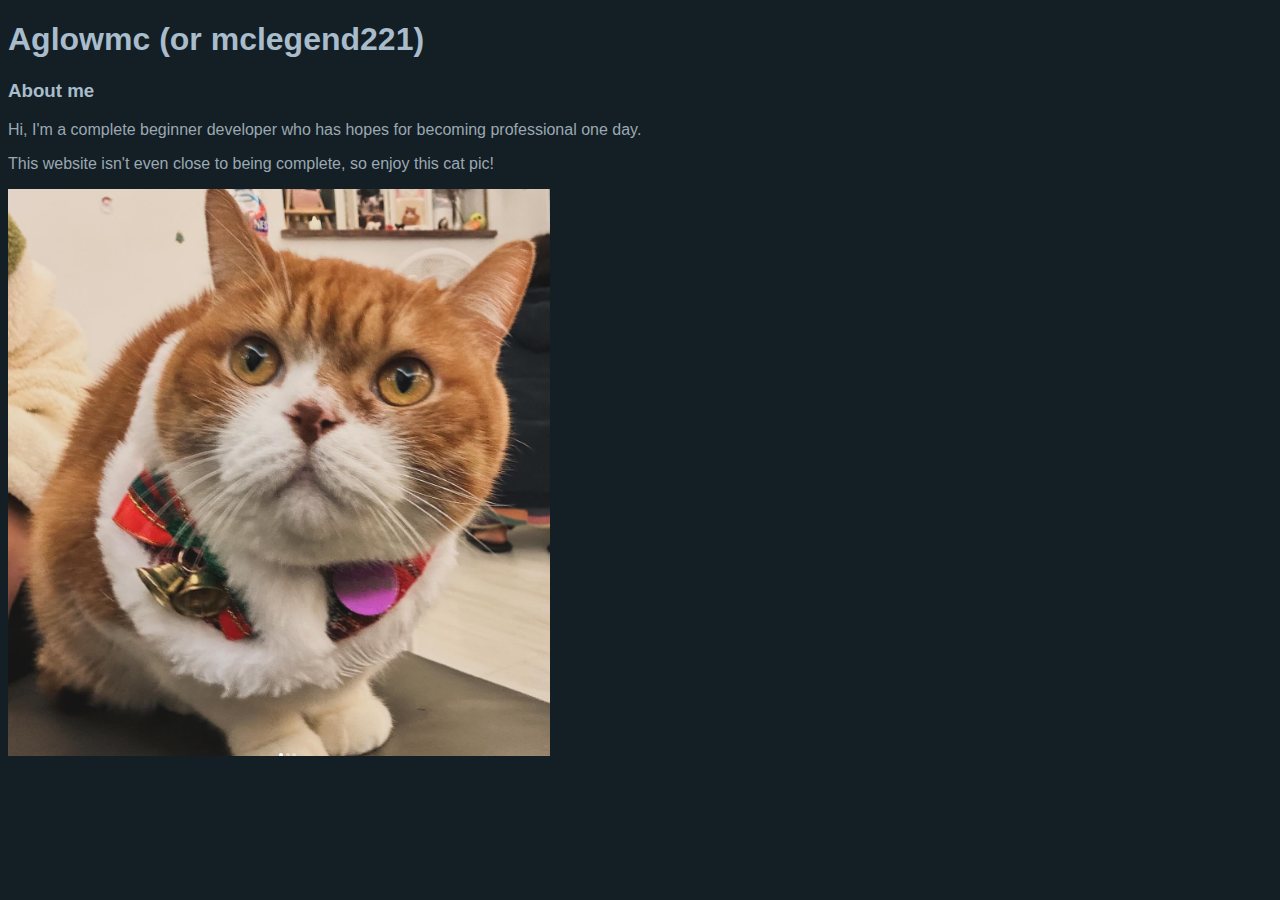
==== index.html @ 3ab33eca "all the files yeah" ====
<!DOCTYPE html>
<html>
    <head>
        <title>aglowmc</title>
        <link rel="stylesheet" href="stylesheet.css">
        <link rel="icon" type="image/x-icon" href="billyhead.jpg">
    </head>
    <body>
        <h1>Aglowmc (or mclegend221)</h1>
        <h3>About me</h3>
        <p>Hi, I'm a complete beginner developer who has hopes for becoming professional one day.</p>
        <p>This website isn't even close to being complete, so enjoy this cat pic!</p>
        <img src="catlilsis.png" alt="cute cat">
    </body>
</html>
---- stylesheet.css ----
body{
    font-family: 'Trebuchet MS', 'Lucida Sans Unicode', 'Lucida Grande', 'Lucida Sans', Arial, sans-serif;
    background-color: #131f24;    
}
h1,h3{
    color:rgb(169, 188, 204)
}
p{
    color:rgb(155, 168, 179)
}
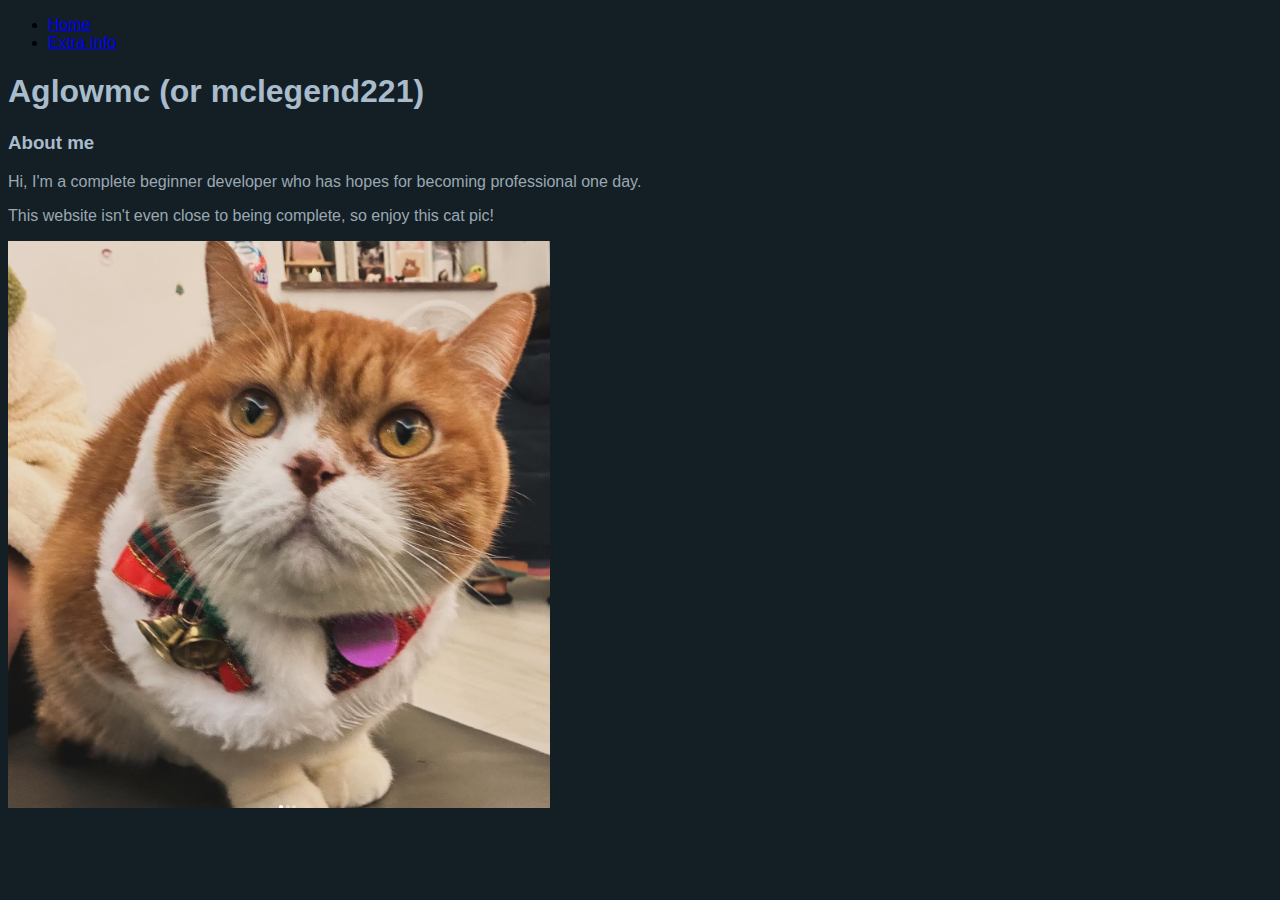
==== commit af31bd1d: "Update index.html" ====
--- a/index.html
+++ b/index.html
@@ -6,10 +6,14 @@
         <link rel="icon" type="image/x-icon" href="billyhead.jpg">
     </head>
     <body>
+        <ul>
+            <li><a href="./">Home</a></li>
+            <li><a href="csslearning2.html">Extra Info</a></li>
+        </ul>
         <h1>Aglowmc (or mclegend221)</h1>
         <h3>About me</h3>
         <p>Hi, I'm a complete beginner developer who has hopes for becoming professional one day.</p>
         <p>This website isn't even close to being complete, so enjoy this cat pic!</p>
         <img src="catlilsis.png" alt="cute cat">
     </body>
-</html>+</html>
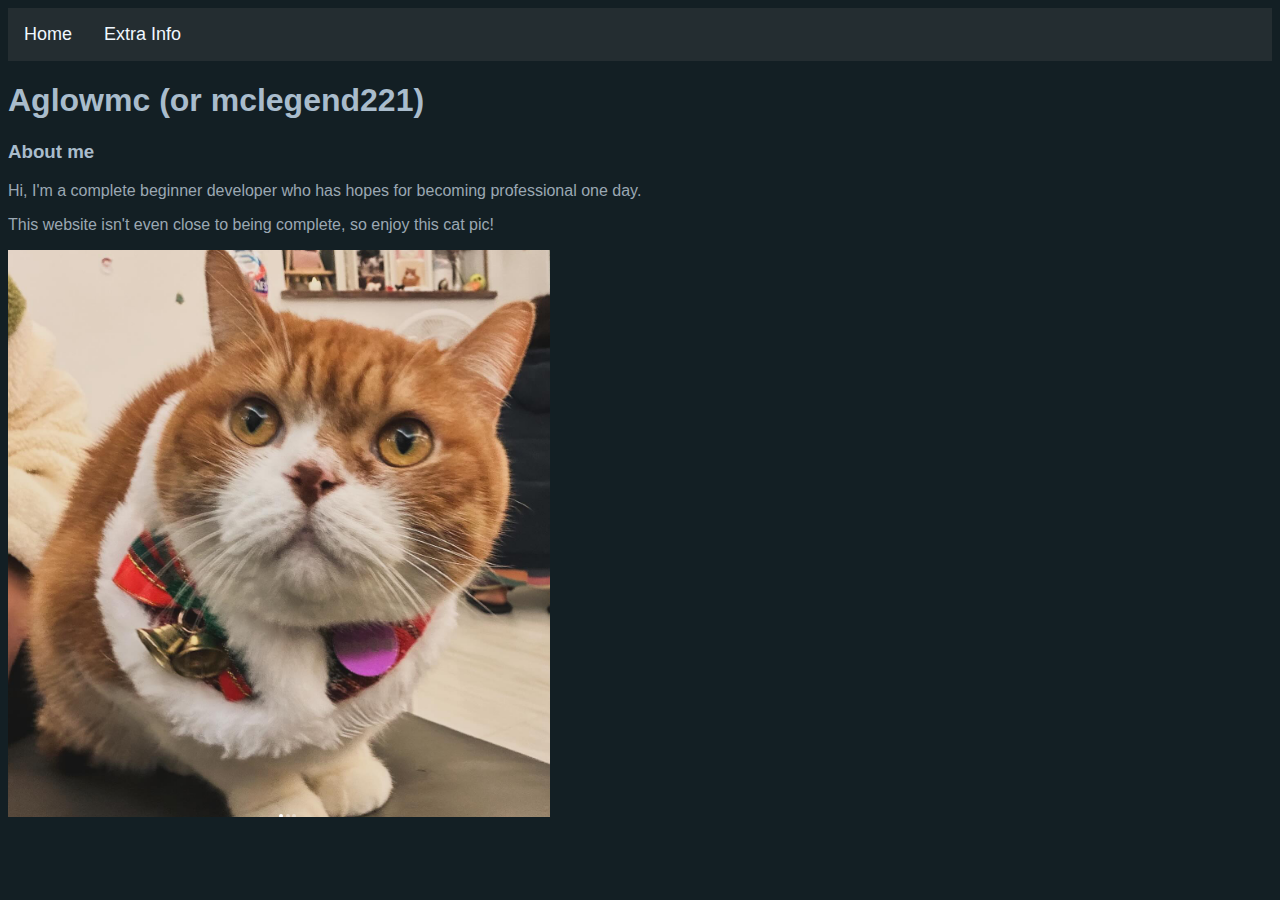
==== commit 74f7367e: "Update index.html" ====
--- a/index.html
+++ b/index.html
@@ -8,7 +8,7 @@
     <body>
         <ul>
             <li><a href="./">Home</a></li>
-            <li><a href="csslearning2.html">Extra Info</a></li>
+            <li><a href="about.html">Extra Info</a></li>
         </ul>
         <h1>Aglowmc (or mclegend221)</h1>
         <h3>About me</h3>
--- a/stylesheet.css
+++ b/stylesheet.css
@@ -1,10 +1,38 @@
-body{
+body {
     font-family: 'Trebuchet MS', 'Lucida Sans Unicode', 'Lucida Grande', 'Lucida Sans', Arial, sans-serif;
-    background-color: #131f24;    
+    background-color: #131f24;
 }
-h1,h3{
-    color:rgb(169, 188, 204)
+
+ul {
+    list-style-type: none;
+    margin: 0;
+    padding: 0;
+    overflow: hidden;
+    background-color: #242d31;
 }
-p{
-    color:rgb(155, 168, 179)
-}+
+li {
+    float: left;
+}
+
+li a {
+    font-size: large;
+    color: aliceblue;
+    display: block;
+    text-align: center;
+    padding: 16px;
+    text-decoration: none;
+}
+
+li a:hover {
+    transition: all 0.5s ease-in-out;
+    background-color: rgb(29, 36, 43);
+}
+
+h1, h3 {
+    color: rgb(169, 188, 204);
+}
+
+p {
+    color: rgb(155, 168, 179);
+}
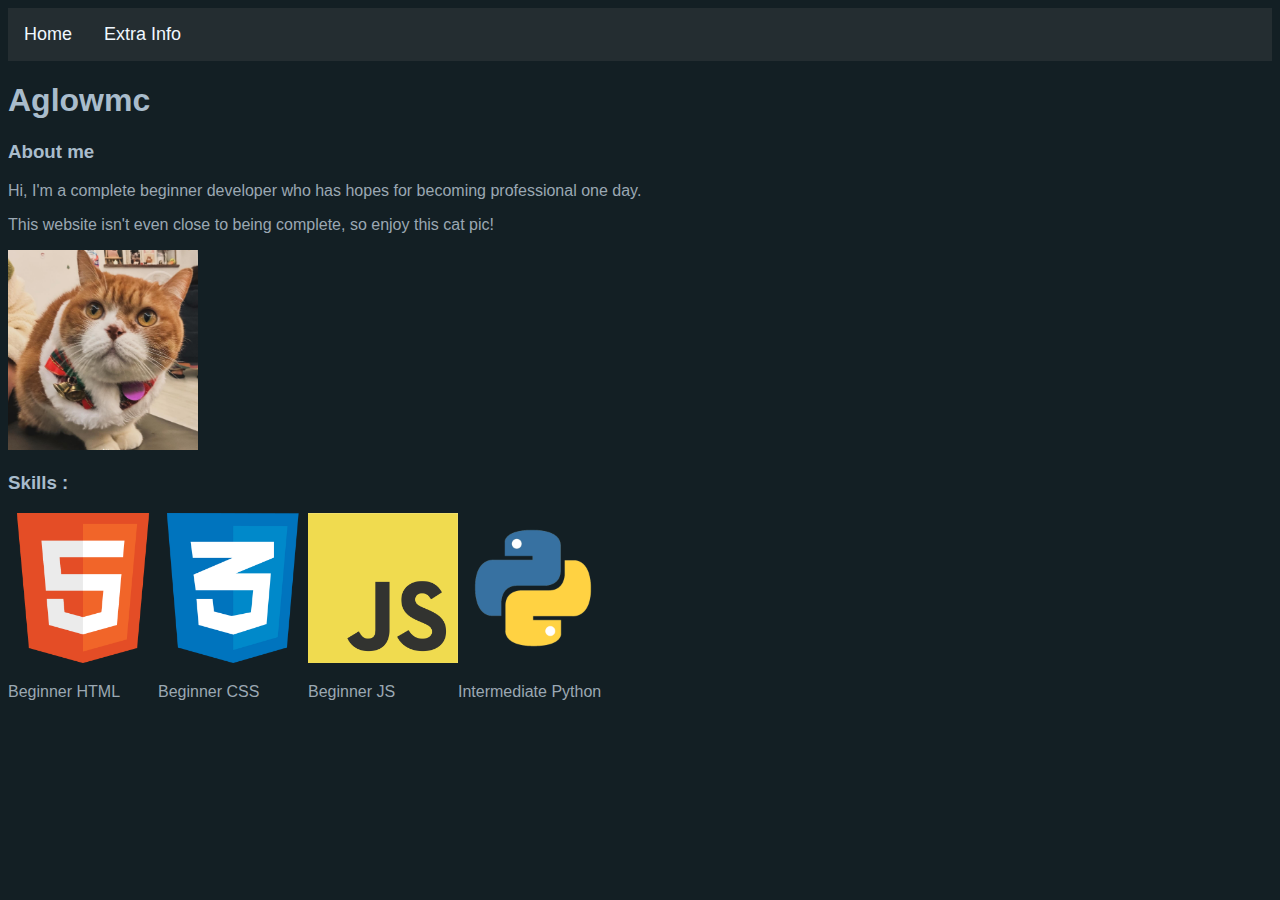
==== commit c1808567: "updated the website" ====
--- a/index.html
+++ b/index.html
@@ -10,10 +10,29 @@
             <li><a href="./">Home</a></li>
             <li><a href="about.html">Extra Info</a></li>
         </ul>
-        <h1>Aglowmc (or mclegend221)</h1>
+        <h1>Aglowmc</h1>
         <h3>About me</h3>
         <p>Hi, I'm a complete beginner developer who has hopes for becoming professional one day.</p>
         <p>This website isn't even close to being complete, so enjoy this cat pic!</p>
-        <img src="catlilsis.png" alt="cute cat">
+        <img src="photos/catlilsis.png" alt="cute cat" width="190px" height="200px">
+        <h3>Skills :</h3>
+        <div class="flexing">
+            <div class="flex">
+                <img src="photos/htmllogo.png" class="skilllogo">
+                <p class="skillp">Beginner HTML</p>
+            </div>
+            <div class="flex">
+                <img src="photos/csslogo.png" class="skilllogo">
+                <p class="skillp">Beginner CSS</p>
+            </div>
+            <div class="flex">
+                <img src="photos/jslogo.png" class="skilllogo">
+                <p class="skillp">Beginner JS</p>
+            </div>
+            <div class="flex">
+                <img src="photos/pylogo.png" class="skilllogo">
+                <p class="skillp">Intermediate Python</p>
+            </div>
+        </div>
     </body>
 </html>
--- a/stylesheet.css
+++ b/stylesheet.css
@@ -36,3 +36,19 @@
 p {
     color: rgb(155, 168, 179);
 }
+.social{
+    width: 100px;
+    height: 100px;
+    border-radius: 25px;
+    margin-right: 5px;
+}
+.flexing{
+    display:flex;
+}
+.skilllogo{
+    width: 150px;
+    height: 150px;
+}
+.skillp{
+    text-align: justify;
+}
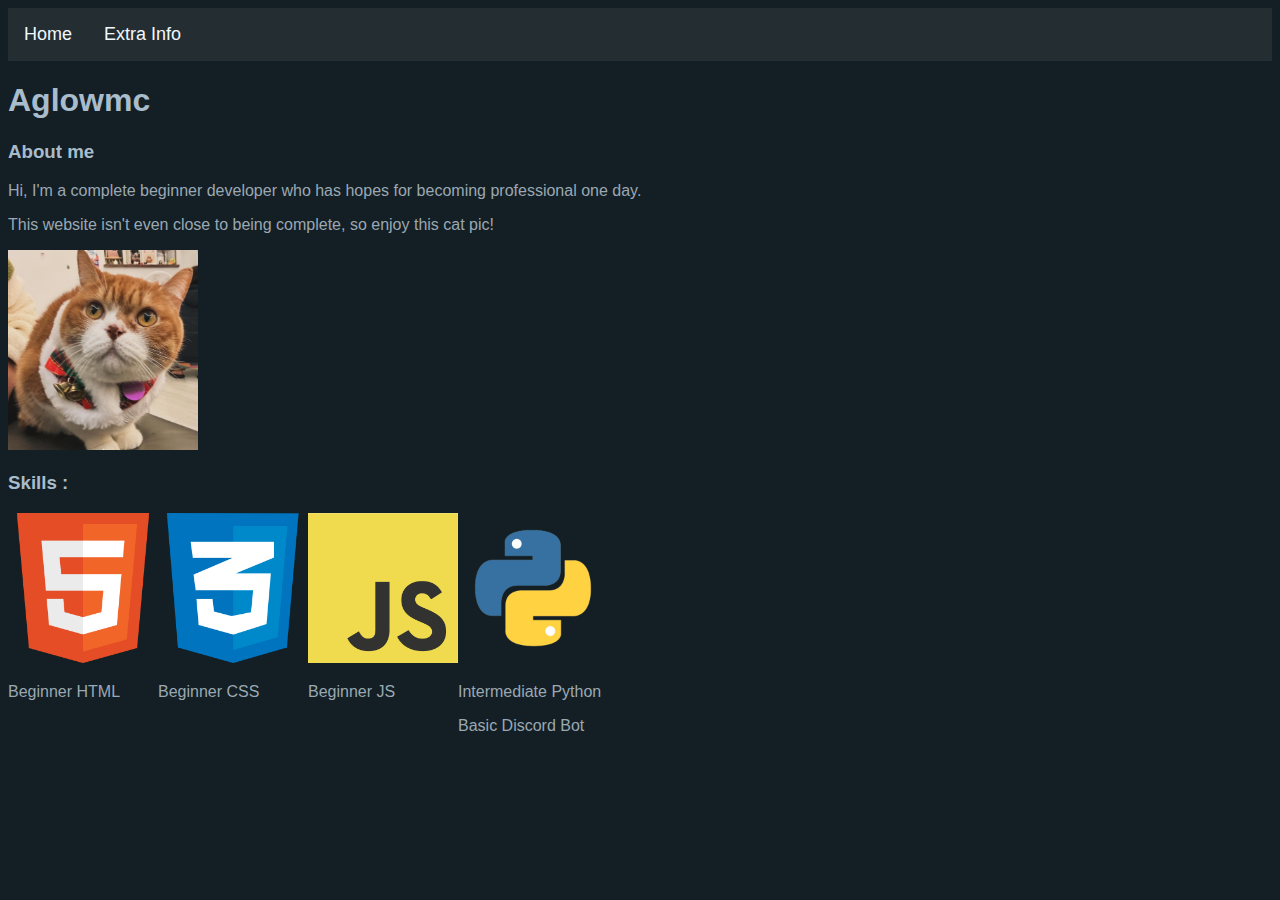
==== commit f1500372: "added skill" ====
--- a/index.html
+++ b/index.html
@@ -32,6 +32,7 @@
             <div class="flex">
                 <img src="photos/pylogo.png" class="skilllogo">
                 <p class="skillp">Intermediate Python</p>
+                <p class="skillp">Basic Discord Bot</p>
             </div>
         </div>
     </body>
